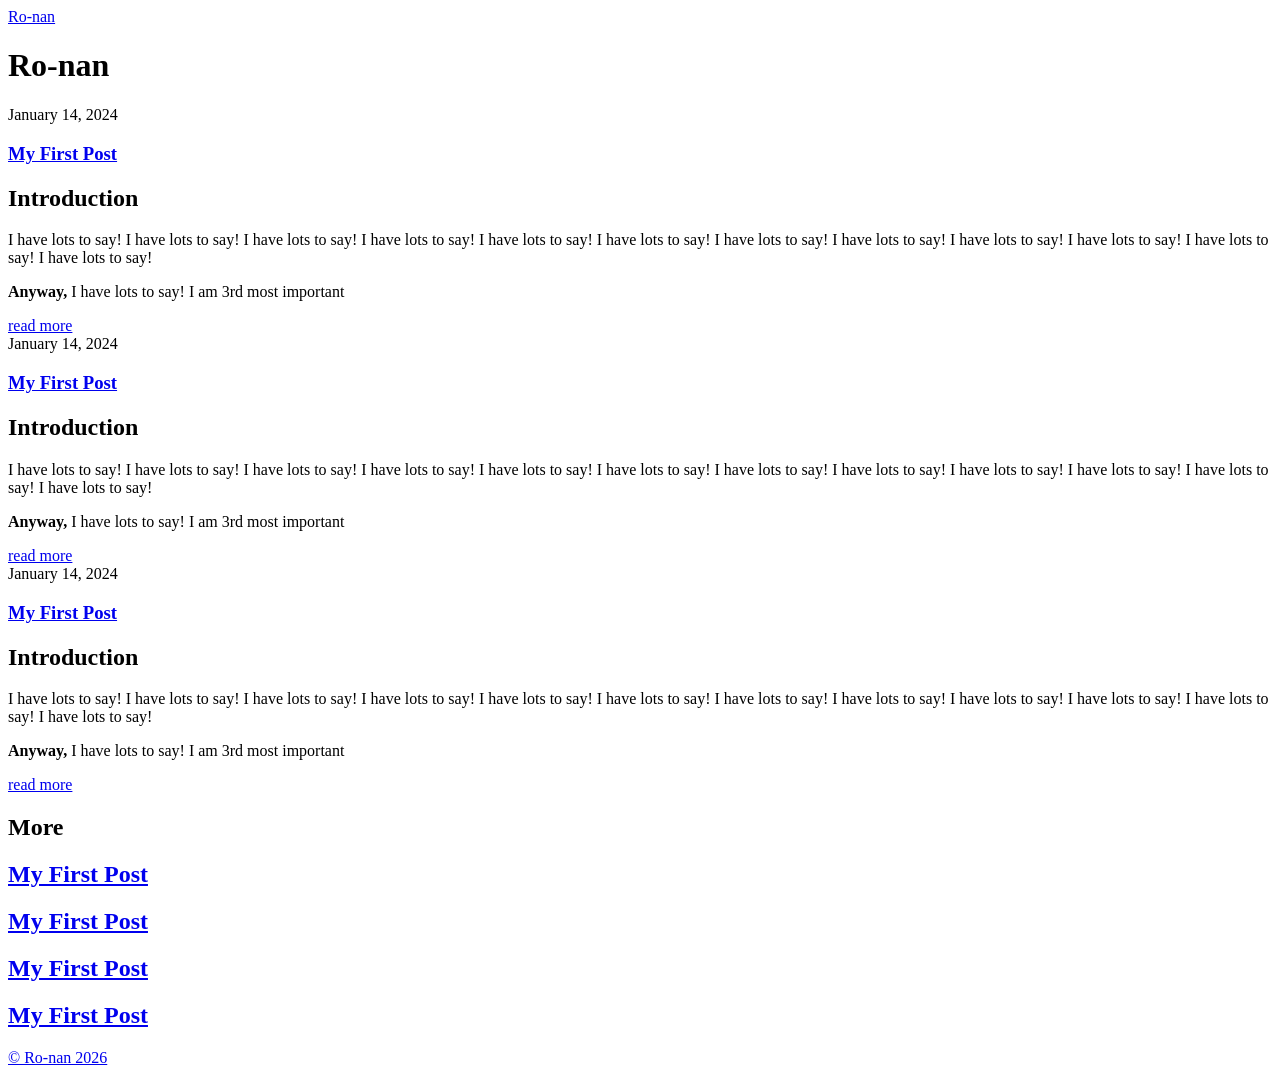
==== public/index.html @ 27f1b11c "Updates" ====
<!DOCTYPE html>
<html lang="en-us">
  <head><script src="/livereload.js?mindelay=10&amp;v=2&amp;port=1313&amp;path=livereload" data-no-instant defer></script>
    <meta charset="utf-8">
    <meta http-equiv="X-UA-Compatible" content="IE=edge,chrome=1">
    
    <title>Ro-nan</title>
    <meta name="viewport" content="width=device-width,minimum-scale=1">
    <meta name="description" content="">
    <meta name="generator" content="Hugo 0.165.0">
    
    
    
      <meta name="robots" content="noindex, nofollow">
    
    

    <link rel="stylesheet" href="/ananke/css/main.css">
    <script>
  (function () {
    "use strict";

    
    
    function revealButtons() {
      var buttons = document.querySelectorAll(".code-block .code-copy[hidden]");
      for (var i = 0; i < buttons.length; i++) {
        buttons[i].hidden = false;
      }
    }
    if (document.readyState === "loading") {
      document.addEventListener("DOMContentLoaded", revealButtons);
    } else {
      revealButtons();
    }

    function flash(button) {
      var label = button.querySelector(".code-copy-label");
      var previous = label ? label.textContent : null;
      button.classList.add("is-copied");
      if (label) label.textContent = "Copied";
      window.setTimeout(function () {
        button.classList.remove("is-copied");
        if (label && previous !== null) label.textContent = previous;
      }, 2000);
    }

    function legacyCopy(text) {
      var area = document.createElement("textarea");
      area.value = text;
      area.setAttribute("readonly", "");
      area.style.position = "absolute";
      area.style.left = "-9999px";
      document.body.appendChild(area);
      area.select();
      var ok = false;
      try {
        ok = document.execCommand("copy");
      } catch (e) {
        ok = false;
      }
      document.body.removeChild(area);
      return ok;
    }

    function copyFrom(button) {
      var container = button.closest(".code-block");
      if (!container) return;
      var pre = container.querySelector("pre");
      if (!pre) return;
      var source = pre.querySelector("code") || pre;
      var text = source.innerText;

      if (navigator.clipboard && navigator.clipboard.writeText) {
        navigator.clipboard.writeText(text).then(
          function () { flash(button); },
          function () { if (legacyCopy(text)) flash(button); }
        );
      } else if (legacyCopy(text)) {
        flash(button);
      }
    }

    document.addEventListener("click", function (event) {
      var button = event.target.closest(".code-copy");
      if (button) copyFrom(button);
    });
  })();
</script>

    
      

    

    
    
      <link href="/index.xml" rel="alternate" type="application/rss+xml" title="Ro-nan" />
      <link href="/index.xml" rel="feed" type="application/rss+xml" title="Ro-nan" />
      
    

    
      <link rel="canonical" href="http://localhost:1313/">
    

    
    
    <meta property="og:url" content="http://localhost:1313/">
	<meta property="og:site_name" content="Ro-nan">
	<meta property="og:title" content="Ro-nan">
	<meta property="og:locale" content="en_us">
	<meta property="og:type" content="website">

	<meta itemprop="name" content="Ro-nan">
	<meta name="twitter:card" content="summary">
	<meta name="twitter:title" content="Ro-nan">

	
<link rel="stylesheet" href="/css/style.css">
  </head><body class="ma0 avenir bg-near-white development is-home">

  <header>
    <div class="pb3-m pb6-l bg-black">
      <nav class="pv3 ph3 ph4-ns" role="navigation">
  <div class="flex-l center items-center justify-between">
    <a href="/" class="f3 fw2 hover-white white-90 dib no-underline">
      
        Ro-nan
      
    </a>
    <div class="flex-l items-center">
      

      
      <div class="ananke-socials"></div>

    </div>
  </div>
</nav>

      
      <div class="tc-l pv3 ph3 ph4-ns">
        <h1 class="f2 f-subheadline-l fw2 light-silver mb0 lh-title">
          Ro-nan
        </h1>
        
      </div>
    </div>
  </header>

<main class="pb7" role="main"><article class="cf ph3 ph5-l pv3 pv4-l f4 tc-l center measure-wide lh-copy nested-links mid-gray">
    
  </article>

  
  
  
  
  

  
    <div class="pa3 pa4-ns w-100 w-70-ns center">
      

      <section class="w-100 mw8">
        
        
          <div class="w-100 mb4 relative">
            

<article class="bb b--black-10">
  <div class="db pv4 ph3 ph0-l dark-gray no-underline">
    <div class="flex-column flex-row-ns flex">
      
      <div class="blah w-100">
        
          <time class="f6 db" datetime="2024-01-14T07:07:07+01:00">January 14, 2024</time>
        
        <h1 class="f3 fw1 athelas mt0 lh-title">
          <a href="/posts/my-first-post-copy-2/" class="color-inherit dim link">
            My First Post
            </a>
        </h1>
        <div class="f6 f5-l lh-copy nested-copy-line-height nested-links">
          <h2 id="introduction">Introduction</h2>
<p>I have lots to say! I have lots to say! I have lots to say! I have lots to say! I have lots to say! I have lots to say! I have lots to say! I have lots to say! I have lots to say! I have lots to say! I have lots to say! I have lots to say!</p>
<p><strong>Anyway,</strong> I have lots to say! I am 3rd most important</p>
        </div>
        <a href="/posts/my-first-post-copy-2/" class="ba b--moon-gray bg-light-gray br2 color-inherit dib f7 hover-bg-moon-gray link mt2 ph2 pv1">read more</a>
      </div>
    </div>
  </div>
</article>

          </div>
        
          <div class="w-100 mb4 relative">
            

<article class="bb b--black-10">
  <div class="db pv4 ph3 ph0-l dark-gray no-underline">
    <div class="flex-column flex-row-ns flex">
      
      <div class="blah w-100">
        
          <time class="f6 db" datetime="2024-01-14T07:07:07+01:00">January 14, 2024</time>
        
        <h1 class="f3 fw1 athelas mt0 lh-title">
          <a href="/posts/my-first-post-copy-3/" class="color-inherit dim link">
            My First Post
            </a>
        </h1>
        <div class="f6 f5-l lh-copy nested-copy-line-height nested-links">
          <h2 id="introduction">Introduction</h2>
<p>I have lots to say! I have lots to say! I have lots to say! I have lots to say! I have lots to say! I have lots to say! I have lots to say! I have lots to say! I have lots to say! I have lots to say! I have lots to say! I have lots to say!</p>
<p><strong>Anyway,</strong> I have lots to say! I am 3rd most important</p>
        </div>
        <a href="/posts/my-first-post-copy-3/" class="ba b--moon-gray bg-light-gray br2 color-inherit dib f7 hover-bg-moon-gray link mt2 ph2 pv1">read more</a>
      </div>
    </div>
  </div>
</article>

          </div>
        
          <div class="w-100 mb4 relative">
            

<article class="bb b--black-10">
  <div class="db pv4 ph3 ph0-l dark-gray no-underline">
    <div class="flex-column flex-row-ns flex">
      
      <div class="blah w-100">
        
          <time class="f6 db" datetime="2024-01-14T07:07:07+01:00">January 14, 2024</time>
        
        <h1 class="f3 fw1 athelas mt0 lh-title">
          <a href="/posts/my-first-post-copy-4/" class="color-inherit dim link">
            My First Post
            </a>
        </h1>
        <div class="f6 f5-l lh-copy nested-copy-line-height nested-links">
          <h2 id="introduction">Introduction</h2>
<p>I have lots to say! I have lots to say! I have lots to say! I have lots to say! I have lots to say! I have lots to say! I have lots to say! I have lots to say! I have lots to say! I have lots to say! I have lots to say! I have lots to say!</p>
<p><strong>Anyway,</strong> I have lots to say! I am 3rd most important</p>
        </div>
        <a href="/posts/my-first-post-copy-4/" class="ba b--moon-gray bg-light-gray br2 color-inherit dib f7 hover-bg-moon-gray link mt2 ph2 pv1">read more</a>
      </div>
    </div>
  </div>
</article>

          </div>
        
      </section>

      
        <section class="w-100">
          <h1 class="f3">More</h1>
          
          
            <h2 class="f5 fw4 mb4 dib mr3">
              <a href="/posts/my-first-post-copy-5/" class="link black dim">
                My First Post
              </a>
            </h2>
          
            <h2 class="f5 fw4 mb4 dib mr3">
              <a href="/posts/my-first-post-copy-6/" class="link black dim">
                My First Post
              </a>
            </h2>
          
            <h2 class="f5 fw4 mb4 dib mr3">
              <a href="/posts/my-first-post-copy/" class="link black dim">
                My First Post
              </a>
            </h2>
          
            <h2 class="f5 fw4 mb4 dib mr3">
              <a href="/posts/my-first-post/" class="link black dim">
                My First Post
              </a>
            </h2>
          
        </section>
      

    </div>
  
</main><footer class="bg-black bottom-0 w-100 pa3" role="contentinfo">
  <div class="flex justify-between">
  <a class="f4 fw4 hover-white white-70 dn dib-ns pv2 ph3 no-underline" href="http://localhost:1313/" >
    &copy;  Ro-nan 2026 
  </a>
    <div><div class="ananke-socials"></div>
</div>
  </div>
</footer>
</body>
</html>
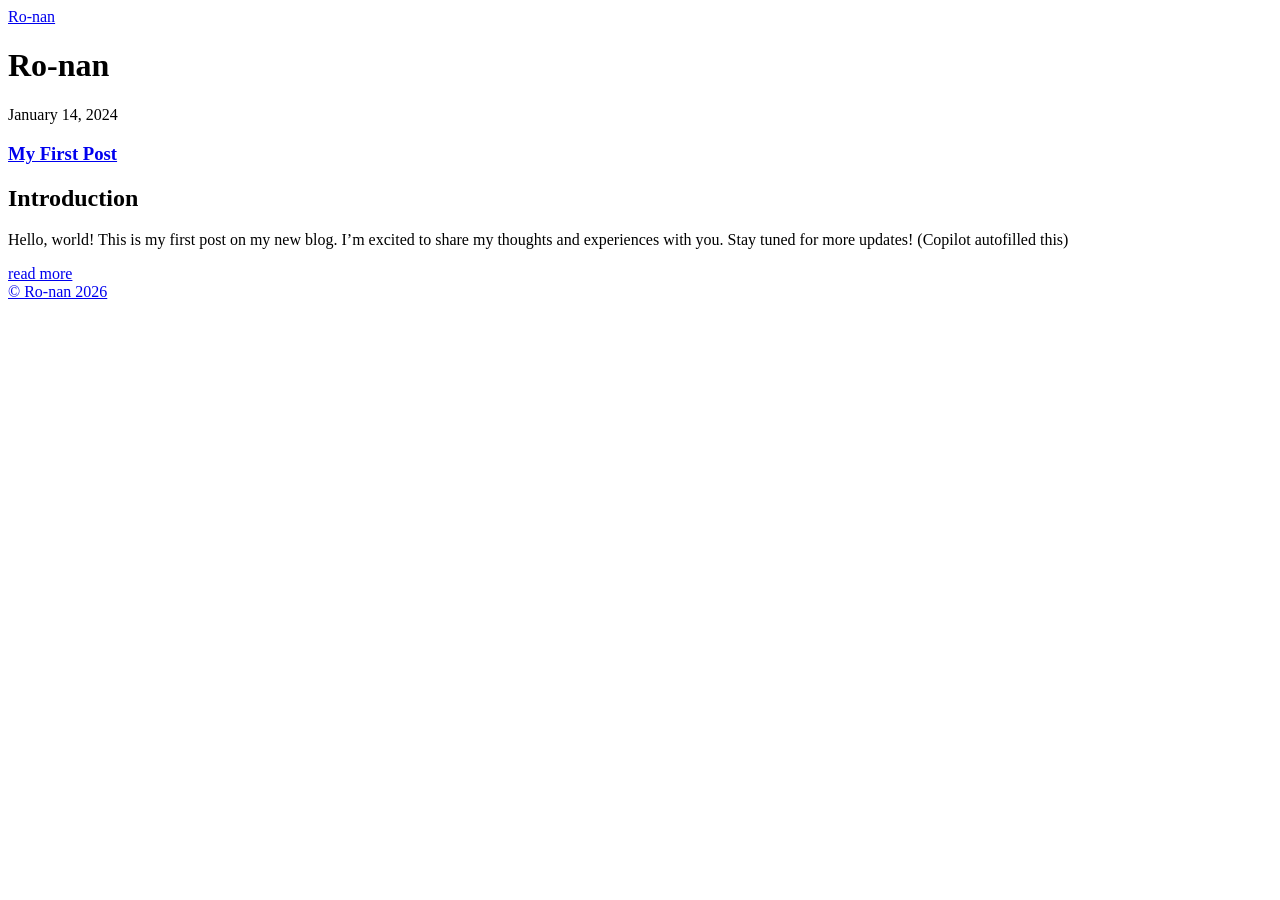
==== commit 8db20754: "Placeholder" ====
--- a/public/index.html
+++ b/public/index.html
@@ -113,6 +113,8 @@
 	<meta property="og:type" content="website">
 
 	<meta itemprop="name" content="Ro-nan">
+	<meta itemprop="datePublished" content="2024-01-14T07:07:07+01:00">
+	<meta itemprop="dateModified" content="2024-01-14T07:07:07+01:00">
 	<meta name="twitter:card" content="summary">
 	<meta name="twitter:title" content="Ro-nan">
 
@@ -178,16 +180,15 @@
           <time class="f6 db" datetime="2024-01-14T07:07:07+01:00">January 14, 2024</time>
         
         <h1 class="f3 fw1 athelas mt0 lh-title">
-          <a href="/posts/my-first-post-copy-2/" class="color-inherit dim link">
+          <a href="/posts/my-first-post/" class="color-inherit dim link">
             My First Post
             </a>
         </h1>
         <div class="f6 f5-l lh-copy nested-copy-line-height nested-links">
           <h2 id="introduction">Introduction</h2>
-<p>I have lots to say! I have lots to say! I have lots to say! I have lots to say! I have lots to say! I have lots to say! I have lots to say! I have lots to say! I have lots to say! I have lots to say! I have lots to say! I have lots to say!</p>
-<p><strong>Anyway,</strong> I have lots to say! I am 3rd most important</p>
+<p>Hello, world! This is my first post on my new blog. I&rsquo;m excited to share my thoughts and experiences with you. Stay tuned for more updates! (Copilot autofilled this)</p>
         </div>
-        <a href="/posts/my-first-post-copy-2/" class="ba b--moon-gray bg-light-gray br2 color-inherit dib f7 hover-bg-moon-gray link mt2 ph2 pv1">read more</a>
+        <a href="/posts/my-first-post/" class="ba b--moon-gray bg-light-gray br2 color-inherit dib f7 hover-bg-moon-gray link mt2 ph2 pv1">read more</a>
       </div>
     </div>
   </div>
@@ -195,96 +196,8 @@
 
           </div>
         
-          <div class="w-100 mb4 relative">
-            
-
-<article class="bb b--black-10">
-  <div class="db pv4 ph3 ph0-l dark-gray no-underline">
-    <div class="flex-column flex-row-ns flex">
-      
-      <div class="blah w-100">
-        
-          <time class="f6 db" datetime="2024-01-14T07:07:07+01:00">January 14, 2024</time>
-        
-        <h1 class="f3 fw1 athelas mt0 lh-title">
-          <a href="/posts/my-first-post-copy-3/" class="color-inherit dim link">
-            My First Post
-            </a>
-        </h1>
-        <div class="f6 f5-l lh-copy nested-copy-line-height nested-links">
-          <h2 id="introduction">Introduction</h2>
-<p>I have lots to say! I have lots to say! I have lots to say! I have lots to say! I have lots to say! I have lots to say! I have lots to say! I have lots to say! I have lots to say! I have lots to say! I have lots to say! I have lots to say!</p>
-<p><strong>Anyway,</strong> I have lots to say! I am 3rd most important</p>
-        </div>
-        <a href="/posts/my-first-post-copy-3/" class="ba b--moon-gray bg-light-gray br2 color-inherit dib f7 hover-bg-moon-gray link mt2 ph2 pv1">read more</a>
-      </div>
-    </div>
-  </div>
-</article>
-
-          </div>
-        
-          <div class="w-100 mb4 relative">
-            
-
-<article class="bb b--black-10">
-  <div class="db pv4 ph3 ph0-l dark-gray no-underline">
-    <div class="flex-column flex-row-ns flex">
-      
-      <div class="blah w-100">
-        
-          <time class="f6 db" datetime="2024-01-14T07:07:07+01:00">January 14, 2024</time>
-        
-        <h1 class="f3 fw1 athelas mt0 lh-title">
-          <a href="/posts/my-first-post-copy-4/" class="color-inherit dim link">
-            My First Post
-            </a>
-        </h1>
-        <div class="f6 f5-l lh-copy nested-copy-line-height nested-links">
-          <h2 id="introduction">Introduction</h2>
-<p>I have lots to say! I have lots to say! I have lots to say! I have lots to say! I have lots to say! I have lots to say! I have lots to say! I have lots to say! I have lots to say! I have lots to say! I have lots to say! I have lots to say!</p>
-<p><strong>Anyway,</strong> I have lots to say! I am 3rd most important</p>
-        </div>
-        <a href="/posts/my-first-post-copy-4/" class="ba b--moon-gray bg-light-gray br2 color-inherit dib f7 hover-bg-moon-gray link mt2 ph2 pv1">read more</a>
-      </div>
-    </div>
-  </div>
-</article>
-
-          </div>
-        
       </section>
 
-      
-        <section class="w-100">
-          <h1 class="f3">More</h1>
-          
-          
-            <h2 class="f5 fw4 mb4 dib mr3">
-              <a href="/posts/my-first-post-copy-5/" class="link black dim">
-                My First Post
-              </a>
-            </h2>
-          
-            <h2 class="f5 fw4 mb4 dib mr3">
-              <a href="/posts/my-first-post-copy-6/" class="link black dim">
-                My First Post
-              </a>
-            </h2>
-          
-            <h2 class="f5 fw4 mb4 dib mr3">
-              <a href="/posts/my-first-post-copy/" class="link black dim">
-                My First Post
-              </a>
-            </h2>
-          
-            <h2 class="f5 fw4 mb4 dib mr3">
-              <a href="/posts/my-first-post/" class="link black dim">
-                My First Post
-              </a>
-            </h2>
-          
-        </section>
       
 
     </div>
@@ -357,3 +270,84 @@
 
 
 
+
+
+
+
+
+
+
+
+
+
+
+
+
+
+
+
+
+
+
+
+
+
+
+
+
+
+
+
+
+
+
+
+
+
+
+
+
+
+
+
+
+
+
+
+
+
+
+
+
+
+
+
+
+
+
+
+
+
+
+
+
+
+
+
+
+
+
+
+
+
+
+
+
+
+
+
+
+
+
+
+
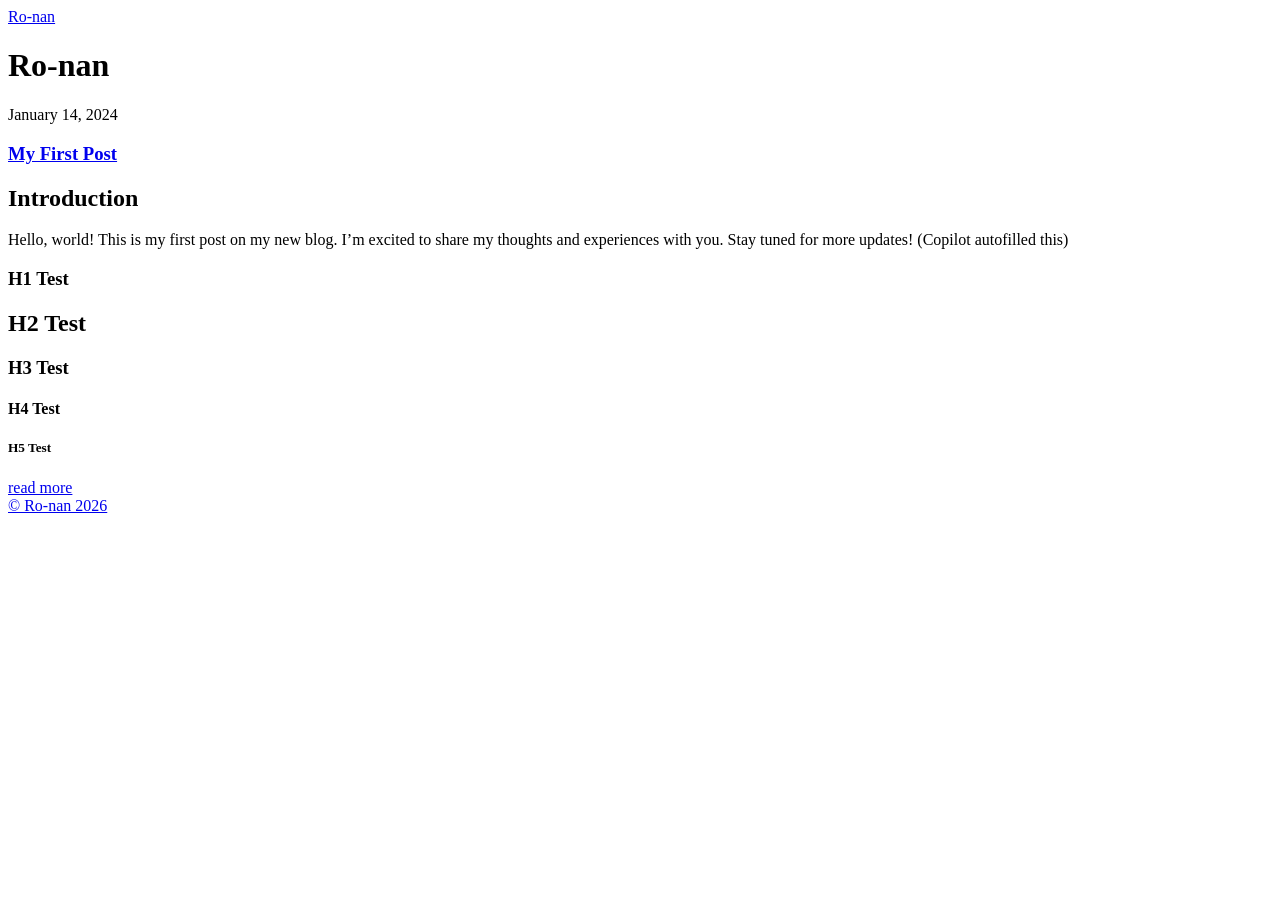
==== commit 9c963929: "Css updates" ====
--- a/public/index.html
+++ b/public/index.html
@@ -1,6 +1,6 @@
 <!DOCTYPE html>
 <html lang="en-us">
-  <head><script src="/livereload.js?mindelay=10&amp;v=2&amp;port=1313&amp;path=livereload" data-no-instant defer></script>
+  <head><script src="/livereload.js?mindelay=10&amp;v=2&amp;port=38449&amp;path=livereload" data-no-instant defer></script>
     <meta charset="utf-8">
     <meta http-equiv="X-UA-Compatible" content="IE=edge,chrome=1">
     
@@ -101,12 +101,12 @@
     
 
     
-      <link rel="canonical" href="http://localhost:1313/">
-    
-
-    
-    
-    <meta property="og:url" content="http://localhost:1313/">
+      <link rel="canonical" href="http://localhost:38449/">
+    
+
+    
+    
+    <meta property="og:url" content="http://localhost:38449/">
 	<meta property="og:site_name" content="Ro-nan">
 	<meta property="og:title" content="Ro-nan">
 	<meta property="og:locale" content="en_us">
@@ -187,6 +187,11 @@
         <div class="f6 f5-l lh-copy nested-copy-line-height nested-links">
           <h2 id="introduction">Introduction</h2>
 <p>Hello, world! This is my first post on my new blog. I&rsquo;m excited to share my thoughts and experiences with you. Stay tuned for more updates! (Copilot autofilled this)</p>
+<h1 id="h1-test">H1 Test</h1>
+<h2 id="h2-test">H2 Test</h2>
+<h3 id="h3-test">H3 Test</h3>
+<h4 id="h4-test">H4 Test</h4>
+<h5 id="h5-test">H5 Test</h5>
         </div>
         <a href="/posts/my-first-post/" class="ba b--moon-gray bg-light-gray br2 color-inherit dib f7 hover-bg-moon-gray link mt2 ph2 pv1">read more</a>
       </div>
@@ -204,7 +209,7 @@
   
 </main><footer class="bg-black bottom-0 w-100 pa3" role="contentinfo">
   <div class="flex justify-between">
-  <a class="f4 fw4 hover-white white-70 dn dib-ns pv2 ph3 no-underline" href="http://localhost:1313/" >
+  <a class="f4 fw4 hover-white white-70 dn dib-ns pv2 ph3 no-underline" href="http://localhost:38449/" >
     &copy;  Ro-nan 2026 
   </a>
     <div><div class="ananke-socials"></div>
@@ -243,111 +248,3 @@
 
 
 
-
-
-
-
-
-
-
-
-
-
-
-
-
-
-
-
-
-
-
-
-
-
-
-
-
-
-
-
-
-
-
-
-
-
-
-
-
-
-
-
-
-
-
-
-
-
-
-
-
-
-
-
-
-
-
-
-
-
-
-
-
-
-
-
-
-
-
-
-
-
-
-
-
-
-
-
-
-
-
-
-
-
-
-
-
-
-
-
-
-
-
-
-
-
-
-
-
-
-
-
-
-
-
-
-
-
-
-
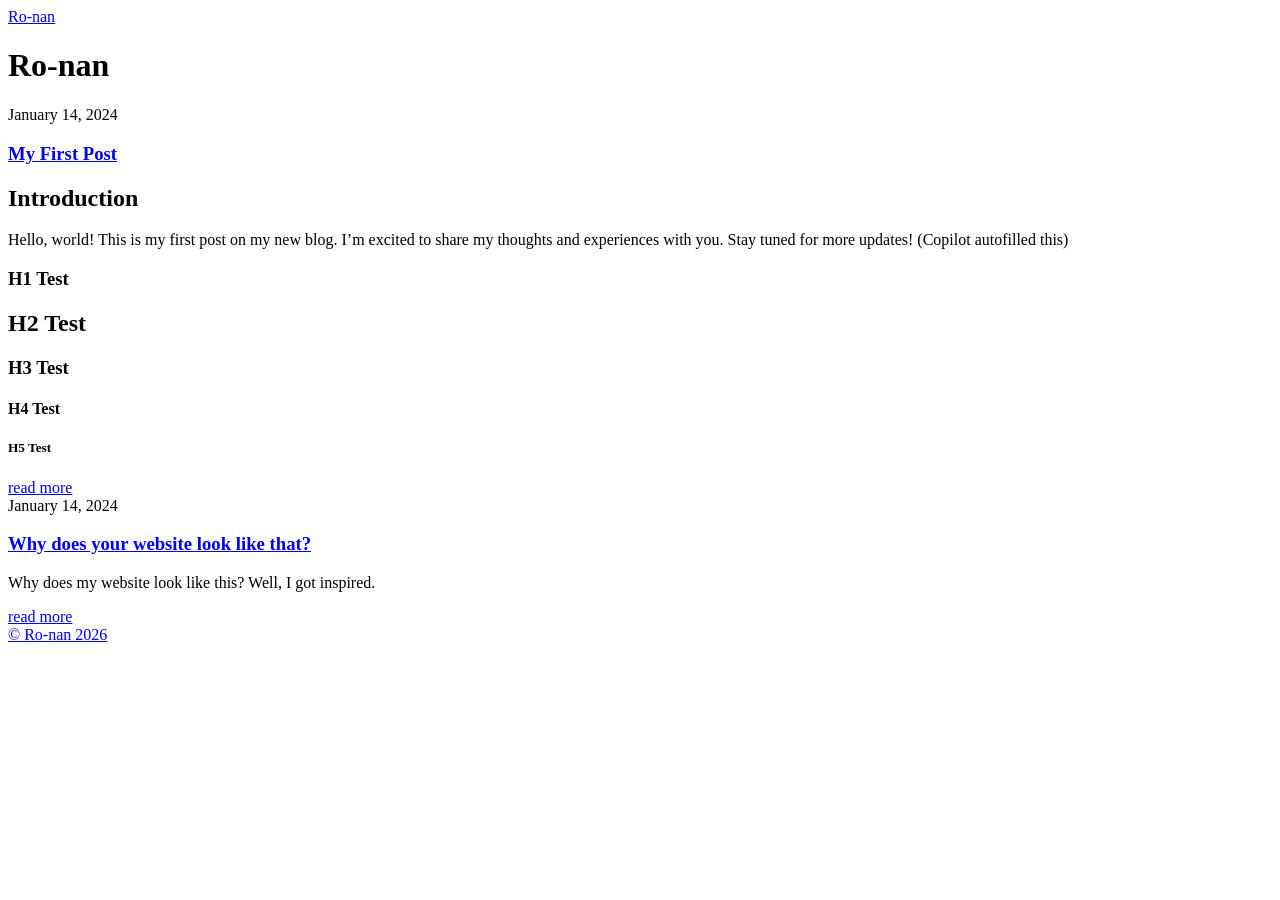
==== commit 55ae9ae1: "Improvements" ====
--- a/public/index.html
+++ b/public/index.html
@@ -1,6 +1,6 @@
 <!DOCTYPE html>
 <html lang="en-us">
-  <head><script src="/livereload.js?mindelay=10&amp;v=2&amp;port=38449&amp;path=livereload" data-no-instant defer></script>
+  <head><script src="/livereload.js?mindelay=10&amp;v=2&amp;port=1313&amp;path=livereload" data-no-instant defer></script>
     <meta charset="utf-8">
     <meta http-equiv="X-UA-Compatible" content="IE=edge,chrome=1">
     
@@ -101,12 +101,12 @@
     
 
     
-      <link rel="canonical" href="http://localhost:38449/">
-    
-
-    
-    
-    <meta property="og:url" content="http://localhost:38449/">
+      <link rel="canonical" href="http://localhost:1313/">
+    
+
+    
+    
+    <meta property="og:url" content="http://localhost:1313/">
 	<meta property="og:site_name" content="Ro-nan">
 	<meta property="og:title" content="Ro-nan">
 	<meta property="og:locale" content="en_us">
@@ -201,6 +201,33 @@
 
           </div>
         
+          <div class="w-100 mb4 relative">
+            
+
+<article class="bb b--black-10">
+  <div class="db pv4 ph3 ph0-l dark-gray no-underline">
+    <div class="flex-column flex-row-ns flex">
+      
+      <div class="blah w-100">
+        
+          <time class="f6 db" datetime="2024-01-14T07:07:07+01:00">January 14, 2024</time>
+        
+        <h1 class="f3 fw1 athelas mt0 lh-title">
+          <a href="/posts/why-does-your-website-look-like-that/" class="color-inherit dim link">
+            Why does your website look like that?
+            </a>
+        </h1>
+        <div class="f6 f5-l lh-copy nested-copy-line-height nested-links">
+          <p>Why does my website look like this? Well, I got inspired.</p>
+        </div>
+        <a href="/posts/why-does-your-website-look-like-that/" class="ba b--moon-gray bg-light-gray br2 color-inherit dib f7 hover-bg-moon-gray link mt2 ph2 pv1">read more</a>
+      </div>
+    </div>
+  </div>
+</article>
+
+          </div>
+        
       </section>
 
       
@@ -209,7 +236,7 @@
   
 </main><footer class="bg-black bottom-0 w-100 pa3" role="contentinfo">
   <div class="flex justify-between">
-  <a class="f4 fw4 hover-white white-70 dn dib-ns pv2 ph3 no-underline" href="http://localhost:38449/" >
+  <a class="f4 fw4 hover-white white-70 dn dib-ns pv2 ph3 no-underline" href="http://localhost:1313/" >
     &copy;  Ro-nan 2026 
   </a>
     <div><div class="ananke-socials"></div>
